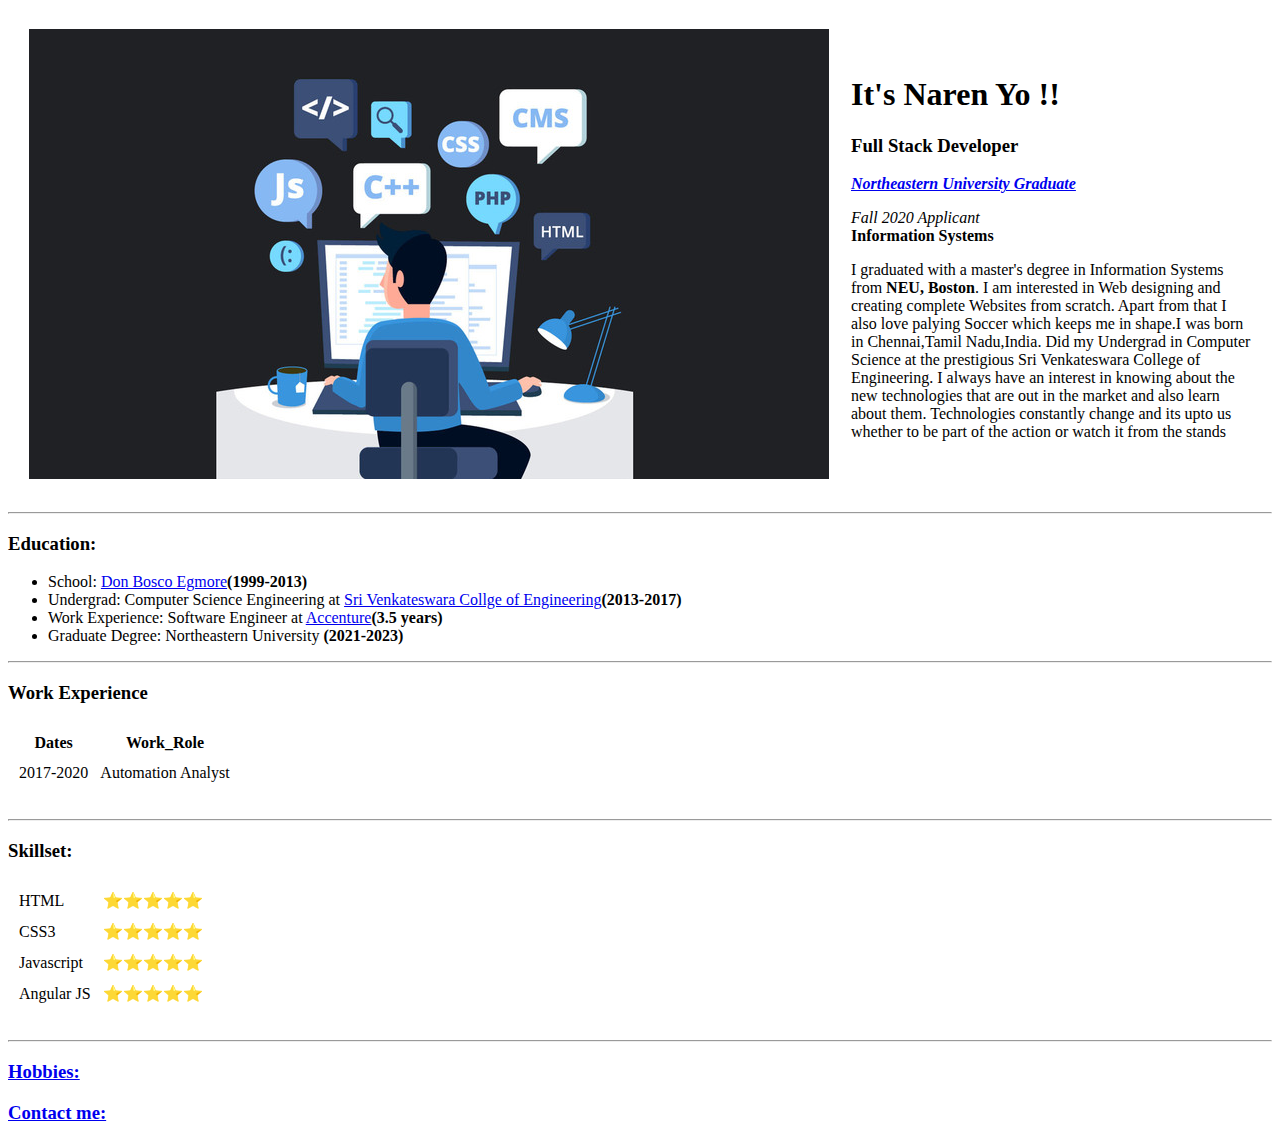
==== index.html @ 8580aec8 "Added Initial Code for cv website files" ====
<!DOCTYPE html>
<html lang="en" dir="ltr">

<head>
  <meta charset="utf-8">
  <title>Welcome to Naren's</title>
</head>

<body>
  <table cellspacing="20">
    <tr>
      <td><img src="IMAGE_50.jpg" alt="Naren's Profile Pictures"></td>
      <td>
        <H1>It's Naren Yo !! </H1>
        <h3>Full Stack Developer</h3>
        <p><em><strong><a href="https://www.northeastern.edu/">Northeastern University Graduate</a></strong></em></p>
        <em>Fall 2020 Applicant</em>
        <br>
        <strong>Information Systems</strong>
        <p>I graduated with a master's degree in Information Systems from <strong>NEU, Boston</strong>. I am interested in Web designing and creating complete Websites from scratch. Apart from that I also love palying Soccer which keeps me in shape.I
          was born in Chennai,Tamil Nadu,India. Did my Undergrad in Computer Science at the prestigious Sri Venkateswara College of Engineering. I always have an interest in knowing about the new technologies that are out in the market and also learn
          about them. Technologies constantly change and its upto us whether to be part of the action or watch it from the stands </p>
      </td>
    </tr>
  </table>
  <hr>
  <h3>Education:</h3>
  <ul>
    <li>School: <a href="https://dbegmore.com/">Don Bosco Egmore</a><strong>(1999-2013)</strong></li>
    <li>Undergrad: Computer Science Engineering at <a href="https://www.svce.ac.in/">Sri Venkateswara Collge of Engineering</a><strong>(2013-2017)</strong></li>
    <li>Work Experience: Software Engineer at <a href="https://www.accenture.com/in-en">Accenture</a><strong>(3.5 years)</strong></li>
    <li>Graduate Degree: Northeastern University <strong>(2021-2023)</strong></li>
  </ul>
  <hr>
  <h3>Work Experience</h3>
  <table cellspacing="10">
    <thead>
      <tr>
        <th>Dates</th>
        <th>Work_Role</th>
      </tr>
    </thead>
    <tbody>
      <tr>
        <td>2017-2020</td>
        <td>Automation Analyst</td>
      </tr>
    </tbody>
  </table>
  <br>
  <hr>
  <h3>Skillset:</h3>
  <table cellspacing="10">
    <tr>
      <td>HTML</td>
      <td>⭐⭐⭐⭐⭐</td>
    </tr>
    <tr>
      <td>CSS3</td>
      <td>⭐⭐⭐⭐⭐</td>
    </tr>
    <tr>
      <td>Javascript</td>
      <td>⭐⭐⭐⭐⭐</td>
    </tr>
    <tr>
      <td>Angular JS</td>
      <td>⭐⭐⭐⭐⭐</td>
    </tr>
  </table>
  <br>
  <hr>
  <h3><a href="hobbies.html">Hobbies:</a></h3>
  <h3><a href="contact.html">Contact me:</a></h3>
</body>

</html>
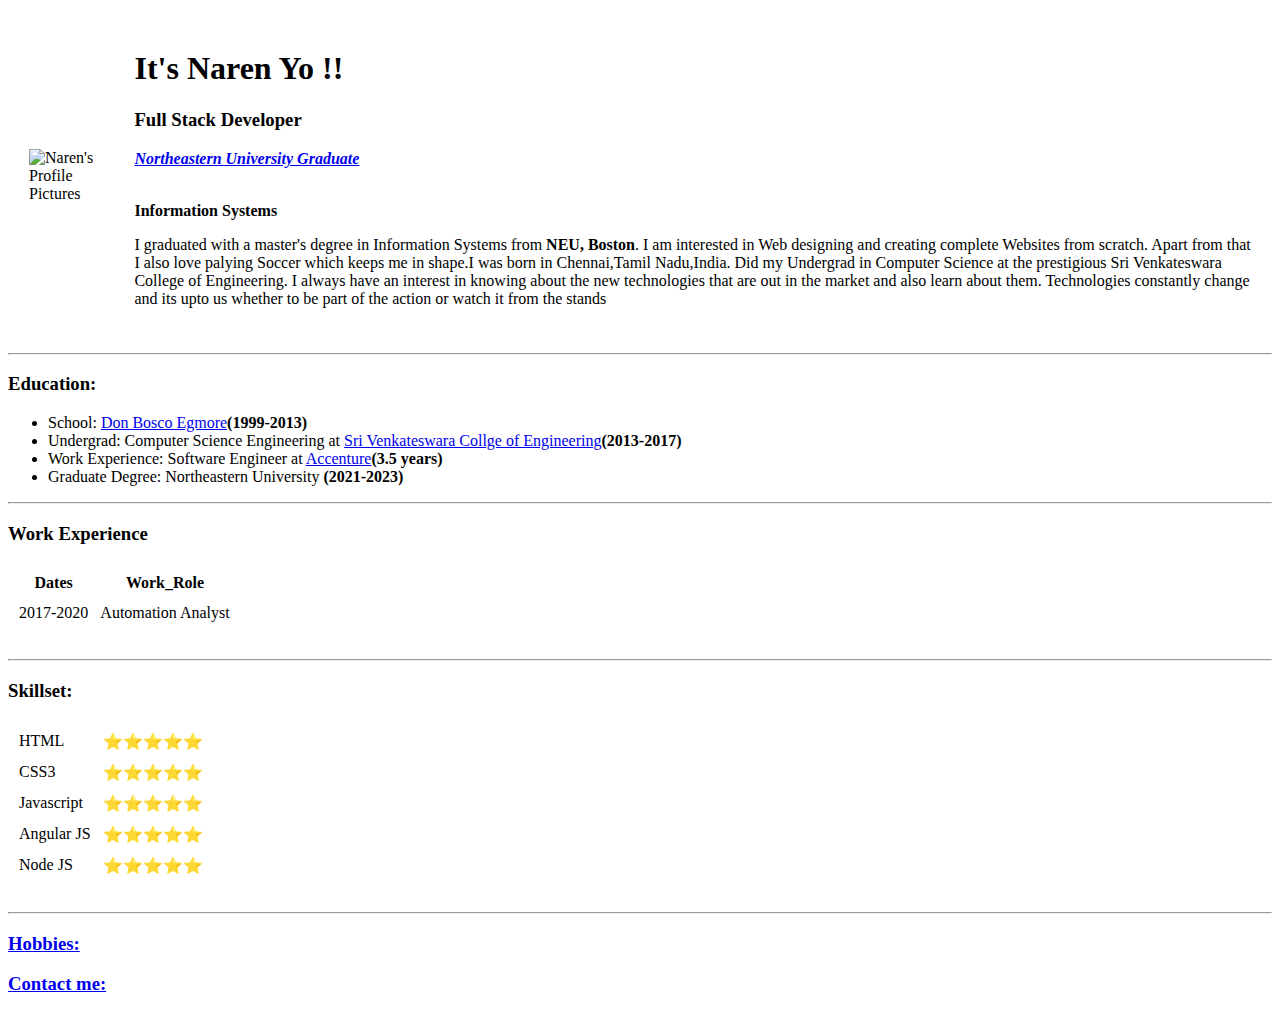
==== commit d2194f87: "Updated index.html" ====
--- a/index.html
+++ b/index.html
@@ -4,17 +4,18 @@
 <head>
   <meta charset="utf-8">
   <title>Welcome to Naren's</title>
+  <link rel="stylesheet" href="styles.css">
 </head>
 
 <body>
   <table cellspacing="20">
     <tr>
-      <td><img src="IMAGE_50.jpg" alt="Naren's Profile Pictures"></td>
+      <td><img src="myAvatar.png" alt="Naren's Profile Pictures"></td>
       <td>
         <H1>It's Naren Yo !! </H1>
         <h3>Full Stack Developer</h3>
         <p><em><strong><a href="https://www.northeastern.edu/">Northeastern University Graduate</a></strong></em></p>
-        <em>Fall 2020 Applicant</em>
+        <!--<em>Fall 2020 Applicant</em>-->
         <br>
         <strong>Information Systems</strong>
         <p>I graduated with a master's degree in Information Systems from <strong>NEU, Boston</strong>. I am interested in Web designing and creating complete Websites from scratch. Apart from that I also love palying Soccer which keeps me in shape.I
@@ -67,11 +68,16 @@
       <td>Angular JS</td>
       <td>⭐⭐⭐⭐⭐</td>
     </tr>
+    <tr>
+      <td>Node JS</td>
+      <td>⭐⭐⭐⭐⭐</td>
+    </tr>
+
   </table>
   <br>
   <hr>
-  <h3><a href="hobbies.html">Hobbies:</a></h3>
-  <h3><a href="contact.html">Contact me:</a></h3>
+  <a href="hobbies.html"><h3>Hobbies:</h3></a>
+  <a href="contact.html"><h3>Contact me:</h3></a>
 </body>
 
 </html>
